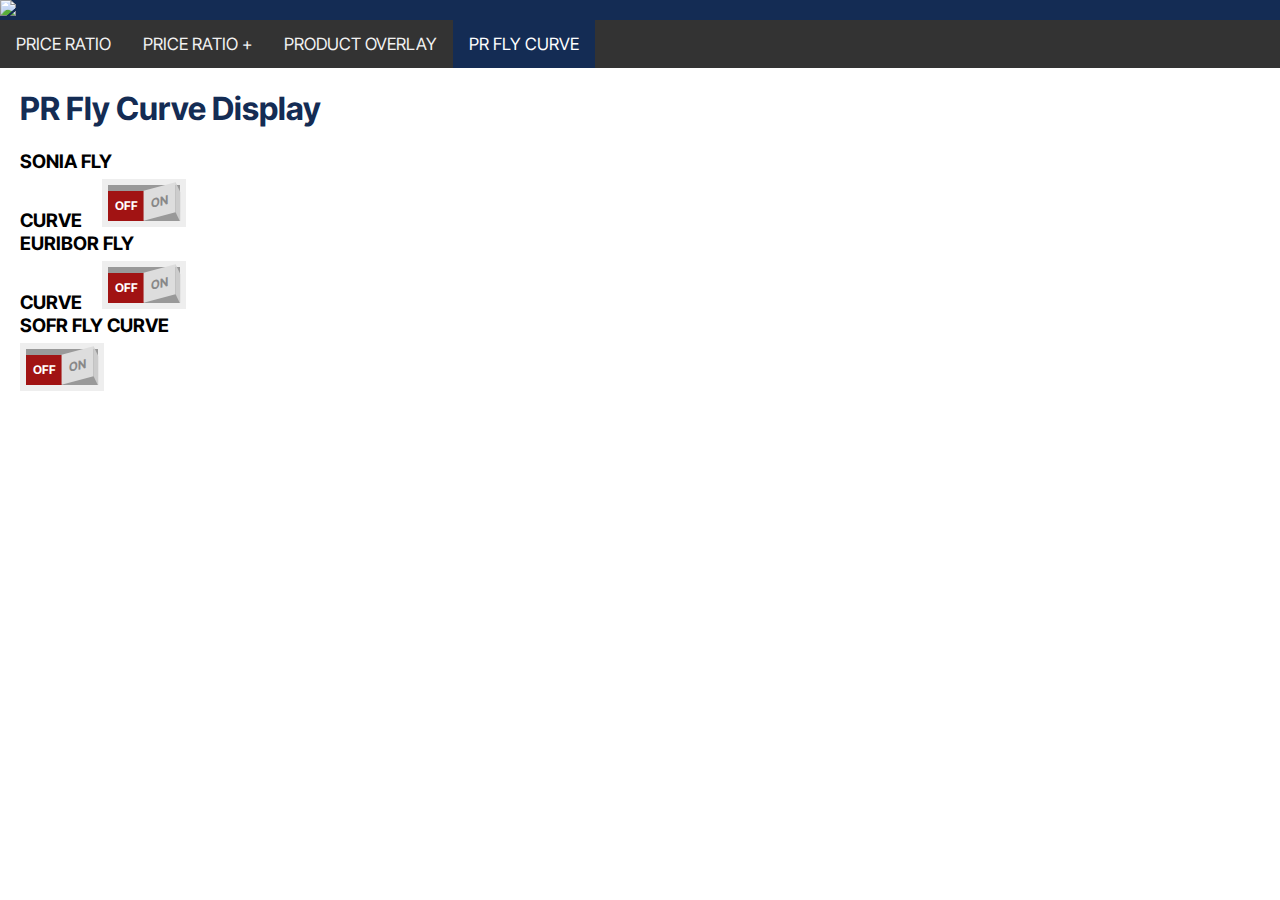
==== flycurve.html @ 58ce5618 "Upload of project first version" ====
<!DOCTYPE html>
<html lang="en">
  <head>
    <meta charset="utf-8" />
    <meta name="viewport" content="width=device-width, initial-scale=1" />
    <title>BGL Dashboard</title>
    <script src="http://ajax.googleapis.com/ajax/libs/jquery/1.11.2/jquery.min.js"></script>
    <script type="text/javascript" src="js/flycurvescript.js"></script>
    <link rel="stylesheet" href="css/flycurvestyle.css" />
    <!-- Import the graph library-->
    <script src="js/plotly-2.14.0.min.js"></script>
    <!-- IMPORT FONT -->
    <link rel="preconnect" href="https://fonts.googleapis.com" />
    <link rel="preconnect" href="https://fonts.gstatic.com" crossorigin />
    <link rel="preconnect" href="https://fonts.googleapis.com" />
    <link rel="preconnect" href="https://fonts.gstatic.com" crossorigin />
    <link
      href="https://fonts.googleapis.com/css2?family=Inter+Tight:wght@300&display=swap"
      rel="stylesheet"
    />
  </head>
  <body>
    <div id="headimg"><img src="img/BGL.png" height="80px" /></div>
    <div class="topnav" id="myTopnav">
      <a href="index.html">PRICE RATIO</a>
      <a href="priceratioplus.html">PRICE RATIO +</a>
      <a href="productoverlay.html">PRODUCT OVERLAY</a>
      <a href="flycurve.html" class="active">PR FLY CURVE</a>
    </div>

    <div id="homeTitle"><h1>PR Fly Curve Display</h1></div>

    <div class="row">
      <div class="column">
        <div class="switches">
          <div>
            <h3>SONIA FLY CURVE</h3>
            <label class="rocker rocker-small">
              <input type="checkbox" checked id="sonia" onclick="loadYield()" />
              <span class="switch-left">Off</span>
              <span class="switch-right">On</span>
            </label>
          </div>
          <div>
            <h3>EURIBOR FLY CURVE</h3>
            <label class="rocker rocker-small">
              <input
                type="checkbox"
                checked
                id="euribor"
                onclick="loadYield()"
              />
              <span class="switch-left">Off</span>
              <span class="switch-right">On</span>
            </label>
          </div>
          <div>
            <h3>SOFR FLY CURVE</h3>
            <label class="rocker rocker-small">
              <input type="checkbox" checked id="sofr" onclick="loadYield()" />
              <span class="switch-left">Off</span>
              <span class="switch-right">On</span>
            </label>
          </div>
        </div>
      </div>
      <div class="column">
        <div id="chart" style="width: 900px; height: 550px"></div>
      </div>
      <div class="column"></div>
    </div>
  </body>
</html>
---- css/flycurvestyle.css ----
body {
  margin: 0;
  font-family: "Inter Tight", sans-serif;
}
/*header img */
#headimg {
  padding: 0px;
  margin: 0px;
  background-color: #142c54;
}
/* Add a black background color to the top navigation */
.topnav {
  background-color: #333;
  overflow: hidden;
}

/* Style the links inside the navigation bar */
.topnav a {
  float: left;
  color: #f2f2f2;
  text-align: center;
  padding: 14px 16px;
  text-decoration: none;
  font-size: 17px;
}

/* Change the color of links on hover */
.topnav a:hover {
  background-color: #ddd;
  color: black;
}

/* Add a color to the active/current link */
.topnav a.active {
  background-color: #142c54;
  color: white;
}

/* home page title */
#homeTitle {
  padding-left: 20px;
  color: #142c54;
}

.row {
  display: flex;
  flex-direction: row;
  flex-wrap: wrap;
  width: 100%;
}

.column {
  display: flex;
  flex-direction: column;
  flex-basis: 100%;
  flex: 1;
}

#chart {
  padding-right: 10rem;
}

#enableContract {
  padding-left: 20px;
  color: #142c54;
  display: inline-block;
}

/*
/* On screens that are 1600px or less */
@media screen and (max-width: 1600px) {
  #chart {
    padding-right: 4rem;
  }
}

/* On screens that are 1500px or less */
@media screen and (max-width: 1500px) {
  #chart {
    padding-right: 0rem;
  }
}

/* On screens that are 1000px or less */
@media screen and (max-width: 1400px) {
  #chart {
    padding-right: 0rem;
  }
}

/* CSS FOR SWITCHES */

.switches {
  padding-left: 20px;
}

.switches h3 {
  display: inline;
  margin-right: 1rem;
}

.switchdiv {
  border: 100px;
}

/* Switch starts here */
.rocker {
  display: inline-block;
  position: relative;
  /*
    SIZE OF SWITCH
    ==============
    All sizes are in em - therefore
    changing the font-size here
    will change the size of the switch.
    See .rocker-small below as example.
    */
  font-size: 2em;
  font-weight: bold;
  text-align: center;
  text-transform: uppercase;
  color: #888;
  width: 7em;
  height: 4em;
  overflow: hidden;
  border-bottom: 0.5em solid #eee;
}

.rocker-small {
  font-size: 0.75em; /* Sizes the switch */
}

.rocker::before {
  content: "";
  position: absolute;
  top: 0.5em;
  left: 0;
  right: 0;
  bottom: 0;
  background-color: #999;
  border: 0.5em solid #eee;
  border-bottom: 0;
}

.rocker input {
  opacity: 0;
  width: 0;
  height: 0;
}

.switch-left,
.switch-right {
  cursor: pointer;
  position: absolute;
  display: flex;
  align-items: center;
  justify-content: center;
  height: 2.5em;
  width: 3em;
  transition: 0.2s;
}

.switch-left {
  height: 2.4em;
  width: 2.75em;
  left: 0.85em;
  bottom: 0.4em;
  background-color: #ddd;
  transform: rotate(15deg) skewX(15deg);
}

.switch-right {
  right: 0.5em;
  bottom: 0;
  background-color: #31a526;
  color: #fff;
}

.switch-left::before,
.switch-right::before {
  content: "";
  position: absolute;
  width: 0.4em;
  height: 2.45em;
  bottom: -0.45em;
  background-color: #ccc;
  transform: skewY(-65deg);
}

.switch-left::before {
  left: -0.4em;
}

.switch-right::before {
  right: -0.375em;
  background-color: transparent;
  transform: skewY(65deg);
}

input:checked + .switch-left {
  background-color: #a11313;
  color: #fff;
  bottom: 0px;
  left: 0.5em;
  height: 2.5em;
  width: 3em;
  transform: rotate(0deg) skewX(0deg);
}

input:checked + .switch-left::before {
  background-color: transparent;
  width: 3.0833em;
}

input:checked + .switch-left + .switch-right {
  background-color: #ddd;
  color: #888;
  bottom: 0.4em;
  right: 0.8em;
  height: 2.4em;
  width: 2.75em;
  transform: rotate(-15deg) skewX(-15deg);
}

input:checked + .switch-left + .switch-right::before {
  background-color: #ccc;
}

/* Keyboard Users */
input:focus + .switch-left {
  color: #333;
}

input:checked:focus + .switch-left {
  color: #fff;
}

input:focus + .switch-left + .switch-right {
  color: #fff;
}

input:checked:focus + .switch-left + .switch-right {
  color: #333;
}
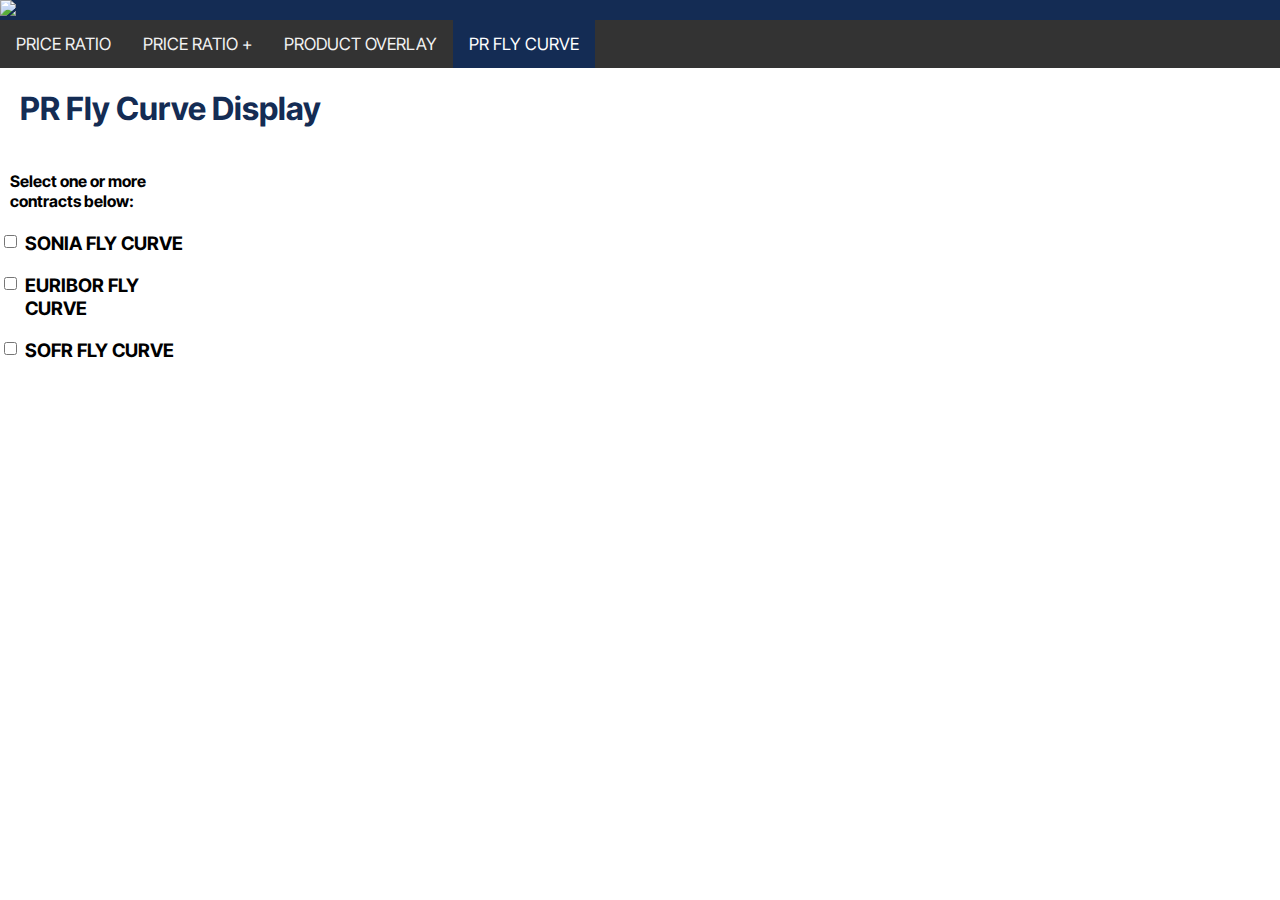
==== commit 439ced6f: "Add files via upload" ====
--- a/flycurve.html
+++ b/flycurve.html
@@ -8,7 +8,7 @@
     <script type="text/javascript" src="js/flycurvescript.js"></script>
     <link rel="stylesheet" href="css/flycurvestyle.css" />
     <!-- Import the graph library-->
-    <script src="js/plotly-2.14.0.min.js"></script>
+    <script src="js/plotly-2.16.1.min.js"></script>
     <!-- IMPORT FONT -->
     <link rel="preconnect" href="https://fonts.googleapis.com" />
     <link rel="preconnect" href="https://fonts.gstatic.com" crossorigin />
@@ -32,39 +32,65 @@
 
     <div class="row">
       <div class="column">
-        <div class="switches">
+        <div>
+          <h4 style="padding: 0px 0px 0px 10px">
+            Select one or more contracts below:
+          </h4>
           <div>
-            <h3>SONIA FLY CURVE</h3>
-            <label class="rocker rocker-small">
-              <input type="checkbox" checked id="sonia" onclick="loadYield()" />
-              <span class="switch-left">Off</span>
-              <span class="switch-right">On</span>
+            <label>
+              <span></span>
+              <input
+                type="checkbox"
+                id="sonia"
+                onclick="loadYield()"
+                style="float: left"
+              />
             </label>
+            <h3 style="overflow: hidden; padding: 0px 0px 0px 5px">
+              SONIA FLY CURVE
+            </h3>
           </div>
           <div>
-            <h3>EURIBOR FLY CURVE</h3>
-            <label class="rocker rocker-small">
+            <label>
               <input
                 type="checkbox"
-                checked
                 id="euribor"
                 onclick="loadYield()"
+                style="float: left"
               />
-              <span class="switch-left">Off</span>
-              <span class="switch-right">On</span>
             </label>
+            <h3 style="overflow: hidden; padding: 0px 0px 0px 5px">
+              EURIBOR FLY CURVE
+            </h3>
           </div>
           <div>
-            <h3>SOFR FLY CURVE</h3>
-            <label class="rocker rocker-small">
-              <input type="checkbox" checked id="sofr" onclick="loadYield()" />
-              <span class="switch-left">Off</span>
-              <span class="switch-right">On</span>
+            <label>
+              <input
+                type="checkbox"
+                id="sofr"
+                onclick="loadYield()"
+                style="float: left"
+              />
             </label>
+            <h3 style="overflow: hidden; padding: 0px 0px 0px 5px">
+              SOFR FLY CURVE
+            </h3>
           </div>
         </div>
       </div>
       <div class="column">
+        <div id="replay" hidden="hidden">
+          <h3 id="replayText">The Current Fly Curve</h3>
+          <p>Click REPLAY to show the curve change</p>
+          <button onclick="reset()" id="resetButton">RESET</button>
+          <button onclick="replayDaily()" id="replayDailyButton">
+            REPLAY DAILY CURVE HISTORY
+          </button>
+          <button onclick="replayWeekly()" id="replayWeeklyButton">
+            REPLAY WEEKLY CURVE HISTORY
+          </button>
+          <p id="loading" hidden="hidden">LOADING...</p>
+        </div>
         <div id="chart" style="width: 900px; height: 550px"></div>
       </div>
       <div class="column"></div>
--- a/css/flycurvestyle.css
+++ b/css/flycurvestyle.css
@@ -87,158 +87,3 @@
     padding-right: 0rem;
   }
 }
-
-/* CSS FOR SWITCHES */
-
-.switches {
-  padding-left: 20px;
-}
-
-.switches h3 {
-  display: inline;
-  margin-right: 1rem;
-}
-
-.switchdiv {
-  border: 100px;
-}
-
-/* Switch starts here */
-.rocker {
-  display: inline-block;
-  position: relative;
-  /*
-    SIZE OF SWITCH
-    ==============
-    All sizes are in em - therefore
-    changing the font-size here
-    will change the size of the switch.
-    See .rocker-small below as example.
-    */
-  font-size: 2em;
-  font-weight: bold;
-  text-align: center;
-  text-transform: uppercase;
-  color: #888;
-  width: 7em;
-  height: 4em;
-  overflow: hidden;
-  border-bottom: 0.5em solid #eee;
-}
-
-.rocker-small {
-  font-size: 0.75em; /* Sizes the switch */
-}
-
-.rocker::before {
-  content: "";
-  position: absolute;
-  top: 0.5em;
-  left: 0;
-  right: 0;
-  bottom: 0;
-  background-color: #999;
-  border: 0.5em solid #eee;
-  border-bottom: 0;
-}
-
-.rocker input {
-  opacity: 0;
-  width: 0;
-  height: 0;
-}
-
-.switch-left,
-.switch-right {
-  cursor: pointer;
-  position: absolute;
-  display: flex;
-  align-items: center;
-  justify-content: center;
-  height: 2.5em;
-  width: 3em;
-  transition: 0.2s;
-}
-
-.switch-left {
-  height: 2.4em;
-  width: 2.75em;
-  left: 0.85em;
-  bottom: 0.4em;
-  background-color: #ddd;
-  transform: rotate(15deg) skewX(15deg);
-}
-
-.switch-right {
-  right: 0.5em;
-  bottom: 0;
-  background-color: #31a526;
-  color: #fff;
-}
-
-.switch-left::before,
-.switch-right::before {
-  content: "";
-  position: absolute;
-  width: 0.4em;
-  height: 2.45em;
-  bottom: -0.45em;
-  background-color: #ccc;
-  transform: skewY(-65deg);
-}
-
-.switch-left::before {
-  left: -0.4em;
-}
-
-.switch-right::before {
-  right: -0.375em;
-  background-color: transparent;
-  transform: skewY(65deg);
-}
-
-input:checked + .switch-left {
-  background-color: #a11313;
-  color: #fff;
-  bottom: 0px;
-  left: 0.5em;
-  height: 2.5em;
-  width: 3em;
-  transform: rotate(0deg) skewX(0deg);
-}
-
-input:checked + .switch-left::before {
-  background-color: transparent;
-  width: 3.0833em;
-}
-
-input:checked + .switch-left + .switch-right {
-  background-color: #ddd;
-  color: #888;
-  bottom: 0.4em;
-  right: 0.8em;
-  height: 2.4em;
-  width: 2.75em;
-  transform: rotate(-15deg) skewX(-15deg);
-}
-
-input:checked + .switch-left + .switch-right::before {
-  background-color: #ccc;
-}
-
-/* Keyboard Users */
-input:focus + .switch-left {
-  color: #333;
-}
-
-input:checked:focus + .switch-left {
-  color: #fff;
-}
-
-input:focus + .switch-left + .switch-right {
-  color: #fff;
-}
-
-input:checked:focus + .switch-left + .switch-right {
-  color: #333;
-}
